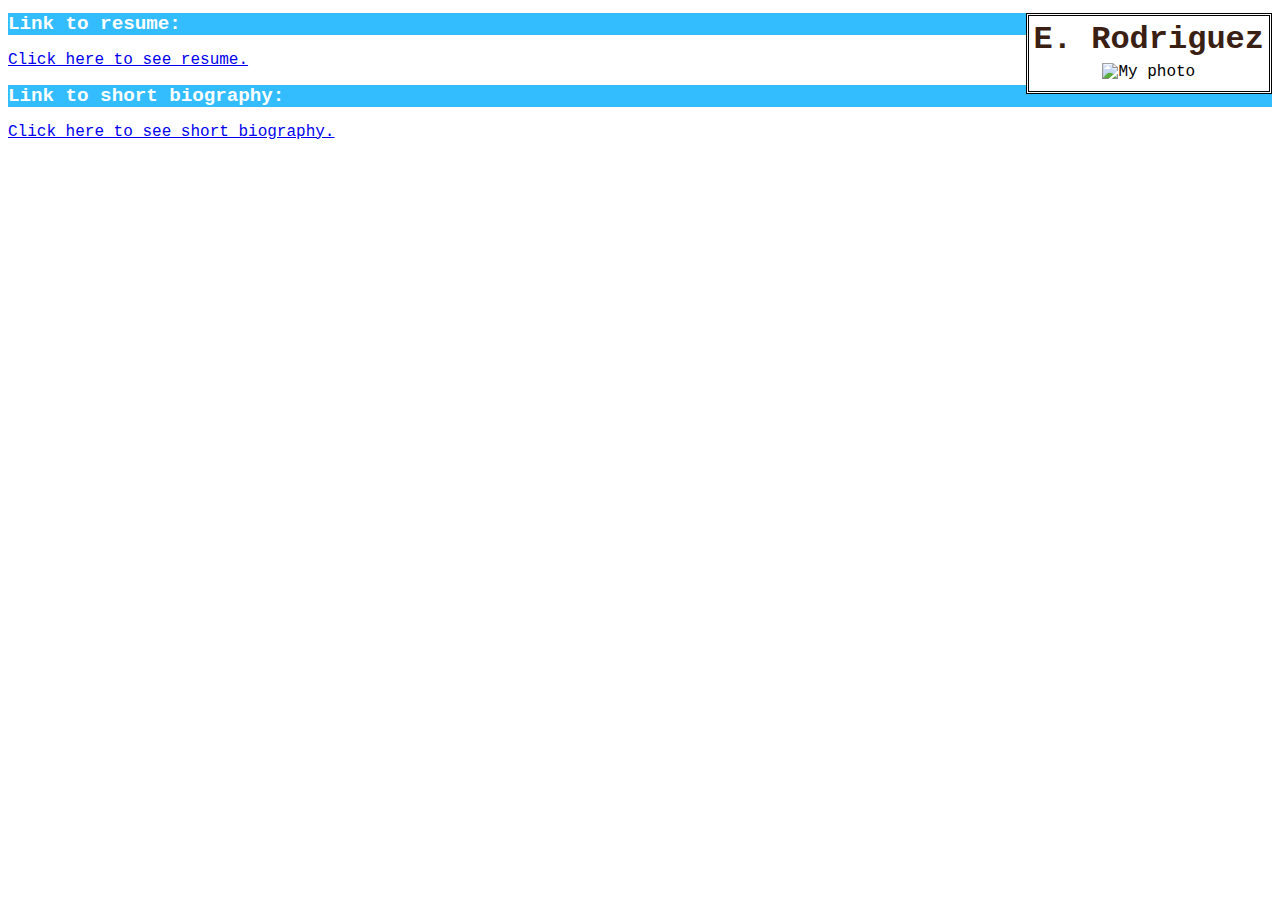
==== index.html @ 8d8a9f90 "add all files" ====
<!DOCTYPE html>

<html lang=en>

	<head>
		<meta charset=utf-8 />
		<title>Index</title>
		<link rel="stylesheet"  type=text/css href="default_style.css" />
	</head>

	<body>
		<div id=photo>
    <header id=name>E. Rodriguez</header>
		<img src=“me.JPG” alt="My photo" />
		</div>
		<nav class=nav>
		<h1>Link to resume:</h1>
		<p><a href=“resume.html” title=“resume”>Click here to see resume.</a></p>
		<h2>Link to short biography:</h2>
		<p><a href=“bio.html” title=“bio”>Click here to see short biography.</a></p>
		</nav>
	</body>

</html>
---- default_style.css ----
body { font-size: 1em; font-family: Garamond, Courier, Times, Arial, Serif; }

p {text-align: left; }

h1, h2, h3, h4 { color:white; background-color:#33BDFF;font-weight: bold; font-size: 120%; }

#name { color: #3a2013; font-size: 200%; font-weight: bold; margin: 5px;}

#address { color: #3a2013; font-size: 75%; }

.header { background-color:white; }

span.date { font-weight: bold; float:right }

span.heading { font-weight: bold; }

li { margin: 1em 0;  }

#photo { float:right; background-color:white; border-style: double; text-align: center; }

img { max-width:180px; height:auto; margin-bottom: 10px; }

nav.class { float:left; }
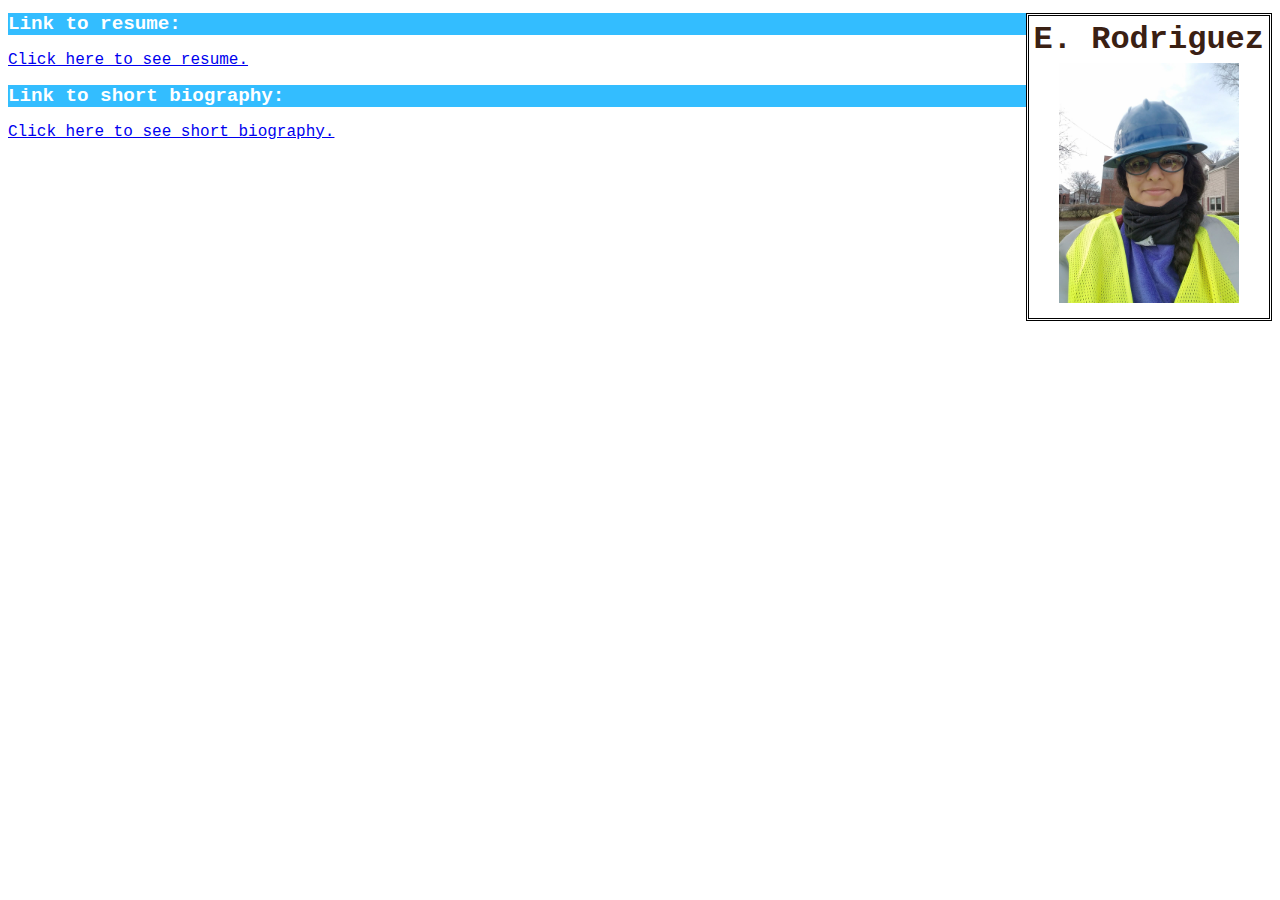
==== commit 9d86be4b: "Update index.html" ====
--- a/index.html
+++ b/index.html
@@ -11,14 +11,14 @@
 	<body>
 		<div id=photo>
     <header id=name>E. Rodriguez</header>
-		<img src=“me.JPG” alt="My photo" />
+		<img src=me.jpg alt="My photo" />
 		</div>
 		<nav class=nav>
 		<h1>Link to resume:</h1>
-		<p><a href=“resume.html” title=“resume”>Click here to see resume.</a></p>
+		<p><a href=resume.html title=“resume”>Click here to see resume.</a></p>
 		<h2>Link to short biography:</h2>
-		<p><a href=“bio.html” title=“bio”>Click here to see short biography.</a></p>
+		<p><a href=bio.html title=“bio”>Click here to see short biography.</a></p>
 		</nav>
 	</body>
 
-</html>+</html>
